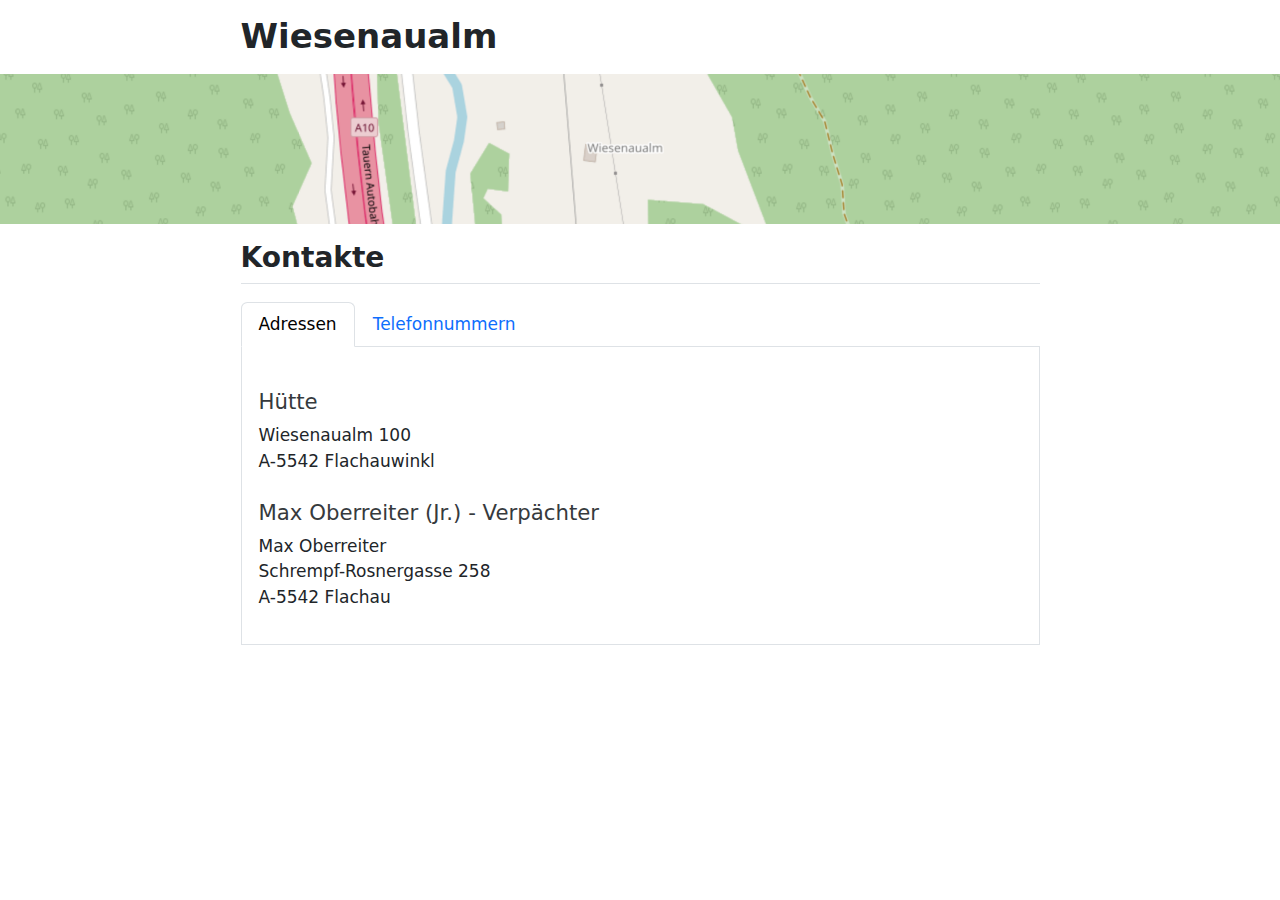
==== index.html @ c43c9911 "first content" ====
<!DOCTYPE html>
<html xmlns="http://www.w3.org/1999/xhtml" lang="en" xml:lang="en"><head>

<meta charset="utf-8">
<meta name="generator" content="quarto-1.4.549">

<meta name="viewport" content="width=device-width, initial-scale=1.0, user-scalable=yes">


<title>Wiesenaualm</title>
<style>
code{white-space: pre-wrap;}
span.smallcaps{font-variant: small-caps;}
div.columns{display: flex; gap: min(4vw, 1.5em);}
div.column{flex: auto; overflow-x: auto;}
div.hanging-indent{margin-left: 1.5em; text-indent: -1.5em;}
ul.task-list{list-style: none;}
ul.task-list li input[type="checkbox"] {
  width: 0.8em;
  margin: 0 0.8em 0.2em -1em; /* quarto-specific, see https://github.com/quarto-dev/quarto-cli/issues/4556 */ 
  vertical-align: middle;
}
</style>


<script src="wiesenaualm_files/libs/clipboard/clipboard.min.js"></script>
<script src="wiesenaualm_files/libs/quarto-html/quarto.js"></script>
<script src="wiesenaualm_files/libs/quarto-html/popper.min.js"></script>
<script src="wiesenaualm_files/libs/quarto-html/tippy.umd.min.js"></script>
<script src="wiesenaualm_files/libs/quarto-html/anchor.min.js"></script>
<link href="wiesenaualm_files/libs/quarto-html/tippy.css" rel="stylesheet">
<link href="wiesenaualm_files/libs/quarto-html/quarto-syntax-highlighting.css" rel="stylesheet" id="quarto-text-highlighting-styles">
<script src="wiesenaualm_files/libs/bootstrap/bootstrap.min.js"></script>
<link href="wiesenaualm_files/libs/bootstrap/bootstrap-icons.css" rel="stylesheet">
<link href="wiesenaualm_files/libs/bootstrap/bootstrap.min.css" rel="stylesheet" id="quarto-bootstrap" data-mode="light">
<script src="wiesenaualm_files/libs/quarto-contrib/glightbox/glightbox.min.js"></script>
<link href="wiesenaualm_files/libs/quarto-contrib/glightbox/glightbox.min.css" rel="stylesheet">
<link href="wiesenaualm_files/libs/quarto-contrib/glightbox/lightbox.css" rel="stylesheet">


</head>

<body class="fullcontent">

<div id="quarto-content" class="page-columns page-rows-contents page-layout-article">

<main class="content page-columns page-full" id="quarto-document-content">

<header id="title-block-header" class="quarto-title-block default">
<div class="quarto-title">
<h1 class="title">Wiesenaualm</h1>
</div>



<div class="quarto-title-meta">

    
  
    
  </div>
  


</header>


<div class="column-screen">
<p><a href="imgs/Screenshot%20from%202024-11-12%2018-49-05.png" class="lightbox" data-gallery="quarto-lightbox-gallery-1"><img src="imgs/Screenshot%20from%202024-11-12%2018-49-05.png" class="img-fluid"></a></p>
</div>
<section id="kontakte" class="level2">
<h2 class="anchored" data-anchor-id="kontakte">Kontakte</h2>
<div class="tabset-margin-container"></div><div class="panel-tabset">
<ul class="nav nav-tabs" role="tablist"><li class="nav-item" role="presentation"><a class="nav-link active" id="tabset-1-1-tab" data-bs-toggle="tab" data-bs-target="#tabset-1-1" role="tab" aria-controls="tabset-1-1" aria-selected="true" href="">Adressen</a></li><li class="nav-item" role="presentation"><a class="nav-link" id="tabset-1-2-tab" data-bs-toggle="tab" data-bs-target="#tabset-1-2" role="tab" aria-controls="tabset-1-2" aria-selected="false" href="">Telefonnummern</a></li></ul>
<div class="tab-content">
<div id="tabset-1-1" class="tab-pane active" role="tabpanel" aria-labelledby="tabset-1-1-tab">
<section id="hütte" class="level4">
<h4 class="anchored" data-anchor-id="hütte">Hütte</h4>
<p>Wiesenaualm 100<br>
A-5542 Flachauwinkl</p>
</section>
<section id="max-oberreiter-jr.---verpächter" class="level4">
<h4 class="anchored" data-anchor-id="max-oberreiter-jr.---verpächter">Max Oberreiter (Jr.) - Verpächter</h4>
<p>Max Oberreiter<br>
Schrempf-Rosnergasse 258<br>
A-5542 Flachau</p>
</section>
</div>
<div id="tabset-1-2" class="tab-pane" role="tabpanel" aria-labelledby="tabset-1-2-tab">
<p><strong>Tim Appelhans</strong>: +49 (0)179 / 1021830</p>
</div>
</div>
</div>
</section>

</main>
<!-- /main column -->
<script id="quarto-html-after-body" type="application/javascript">
window.document.addEventListener("DOMContentLoaded", function (event) {
  const toggleBodyColorMode = (bsSheetEl) => {
    const mode = bsSheetEl.getAttribute("data-mode");
    const bodyEl = window.document.querySelector("body");
    if (mode === "dark") {
      bodyEl.classList.add("quarto-dark");
      bodyEl.classList.remove("quarto-light");
    } else {
      bodyEl.classList.add("quarto-light");
      bodyEl.classList.remove("quarto-dark");
    }
  }
  const toggleBodyColorPrimary = () => {
    const bsSheetEl = window.document.querySelector("link#quarto-bootstrap");
    if (bsSheetEl) {
      toggleBodyColorMode(bsSheetEl);
    }
  }
  toggleBodyColorPrimary();  
  const icon = "";
  const anchorJS = new window.AnchorJS();
  anchorJS.options = {
    placement: 'right',
    icon: icon
  };
  anchorJS.add('.anchored');
  const isCodeAnnotation = (el) => {
    for (const clz of el.classList) {
      if (clz.startsWith('code-annotation-')) {                     
        return true;
      }
    }
    return false;
  }
  const clipboard = new window.ClipboardJS('.code-copy-button', {
    text: function(trigger) {
      const codeEl = trigger.previousElementSibling.cloneNode(true);
      for (const childEl of codeEl.children) {
        if (isCodeAnnotation(childEl)) {
          childEl.remove();
        }
      }
      return codeEl.innerText;
    }
  });
  clipboard.on('success', function(e) {
    // button target
    const button = e.trigger;
    // don't keep focus
    button.blur();
    // flash "checked"
    button.classList.add('code-copy-button-checked');
    var currentTitle = button.getAttribute("title");
    button.setAttribute("title", "Copied!");
    let tooltip;
    if (window.bootstrap) {
      button.setAttribute("data-bs-toggle", "tooltip");
      button.setAttribute("data-bs-placement", "left");
      button.setAttribute("data-bs-title", "Copied!");
      tooltip = new bootstrap.Tooltip(button, 
        { trigger: "manual", 
          customClass: "code-copy-button-tooltip",
          offset: [0, -8]});
      tooltip.show();    
    }
    setTimeout(function() {
      if (tooltip) {
        tooltip.hide();
        button.removeAttribute("data-bs-title");
        button.removeAttribute("data-bs-toggle");
        button.removeAttribute("data-bs-placement");
      }
      button.setAttribute("title", currentTitle);
      button.classList.remove('code-copy-button-checked');
    }, 1000);
    // clear code selection
    e.clearSelection();
  });
  function tippyHover(el, contentFn, onTriggerFn, onUntriggerFn) {
    const config = {
      allowHTML: true,
      maxWidth: 500,
      delay: 100,
      arrow: false,
      appendTo: function(el) {
          return el.parentElement;
      },
      interactive: true,
      interactiveBorder: 10,
      theme: 'quarto',
      placement: 'bottom-start',
    };
    if (contentFn) {
      config.content = contentFn;
    }
    if (onTriggerFn) {
      config.onTrigger = onTriggerFn;
    }
    if (onUntriggerFn) {
      config.onUntrigger = onUntriggerFn;
    }
    window.tippy(el, config); 
  }
  const noterefs = window.document.querySelectorAll('a[role="doc-noteref"]');
  for (var i=0; i<noterefs.length; i++) {
    const ref = noterefs[i];
    tippyHover(ref, function() {
      // use id or data attribute instead here
      let href = ref.getAttribute('data-footnote-href') || ref.getAttribute('href');
      try { href = new URL(href).hash; } catch {}
      const id = href.replace(/^#\/?/, "");
      const note = window.document.getElementById(id);
      return note.innerHTML;
    });
  }
  const xrefs = window.document.querySelectorAll('a.quarto-xref');
  const processXRef = (id, note) => {
    // Strip column container classes
    const stripColumnClz = (el) => {
      el.classList.remove("page-full", "page-columns");
      if (el.children) {
        for (const child of el.children) {
          stripColumnClz(child);
        }
      }
    }
    stripColumnClz(note)
    if (id === null || id.startsWith('sec-')) {
      // Special case sections, only their first couple elements
      const container = document.createElement("div");
      if (note.children && note.children.length > 2) {
        container.appendChild(note.children[0].cloneNode(true));
        for (let i = 1; i < note.children.length; i++) {
          const child = note.children[i];
          if (child.tagName === "P" && child.innerText === "") {
            continue;
          } else {
            container.appendChild(child.cloneNode(true));
            break;
          }
        }
        if (window.Quarto?.typesetMath) {
          window.Quarto.typesetMath(container);
        }
        return container.innerHTML
      } else {
        if (window.Quarto?.typesetMath) {
          window.Quarto.typesetMath(note);
        }
        return note.innerHTML;
      }
    } else {
      // Remove any anchor links if they are present
      const anchorLink = note.querySelector('a.anchorjs-link');
      if (anchorLink) {
        anchorLink.remove();
      }
      if (window.Quarto?.typesetMath) {
        window.Quarto.typesetMath(note);
      }
      // TODO in 1.5, we should make sure this works without a callout special case
      if (note.classList.contains("callout")) {
        return note.outerHTML;
      } else {
        return note.innerHTML;
      }
    }
  }
  for (var i=0; i<xrefs.length; i++) {
    const xref = xrefs[i];
    tippyHover(xref, undefined, function(instance) {
      instance.disable();
      let url = xref.getAttribute('href');
      let hash = undefined; 
      if (url.startsWith('#')) {
        hash = url;
      } else {
        try { hash = new URL(url).hash; } catch {}
      }
      if (hash) {
        const id = hash.replace(/^#\/?/, "");
        const note = window.document.getElementById(id);
        if (note !== null) {
          try {
            const html = processXRef(id, note.cloneNode(true));
            instance.setContent(html);
          } finally {
            instance.enable();
            instance.show();
          }
        } else {
          // See if we can fetch this
          fetch(url.split('#')[0])
          .then(res => res.text())
          .then(html => {
            const parser = new DOMParser();
            const htmlDoc = parser.parseFromString(html, "text/html");
            const note = htmlDoc.getElementById(id);
            if (note !== null) {
              const html = processXRef(id, note);
              instance.setContent(html);
            } 
          }).finally(() => {
            instance.enable();
            instance.show();
          });
        }
      } else {
        // See if we can fetch a full url (with no hash to target)
        // This is a special case and we should probably do some content thinning / targeting
        fetch(url)
        .then(res => res.text())
        .then(html => {
          const parser = new DOMParser();
          const htmlDoc = parser.parseFromString(html, "text/html");
          const note = htmlDoc.querySelector('main.content');
          if (note !== null) {
            // This should only happen for chapter cross references
            // (since there is no id in the URL)
            // remove the first header
            if (note.children.length > 0 && note.children[0].tagName === "HEADER") {
              note.children[0].remove();
            }
            const html = processXRef(null, note);
            instance.setContent(html);
          } 
        }).finally(() => {
          instance.enable();
          instance.show();
        });
      }
    }, function(instance) {
    });
  }
      let selectedAnnoteEl;
      const selectorForAnnotation = ( cell, annotation) => {
        let cellAttr = 'data-code-cell="' + cell + '"';
        let lineAttr = 'data-code-annotation="' +  annotation + '"';
        const selector = 'span[' + cellAttr + '][' + lineAttr + ']';
        return selector;
      }
      const selectCodeLines = (annoteEl) => {
        const doc = window.document;
        const targetCell = annoteEl.getAttribute("data-target-cell");
        const targetAnnotation = annoteEl.getAttribute("data-target-annotation");
        const annoteSpan = window.document.querySelector(selectorForAnnotation(targetCell, targetAnnotation));
        const lines = annoteSpan.getAttribute("data-code-lines").split(",");
        const lineIds = lines.map((line) => {
          return targetCell + "-" + line;
        })
        let top = null;
        let height = null;
        let parent = null;
        if (lineIds.length > 0) {
            //compute the position of the single el (top and bottom and make a div)
            const el = window.document.getElementById(lineIds[0]);
            top = el.offsetTop;
            height = el.offsetHeight;
            parent = el.parentElement.parentElement;
          if (lineIds.length > 1) {
            const lastEl = window.document.getElementById(lineIds[lineIds.length - 1]);
            const bottom = lastEl.offsetTop + lastEl.offsetHeight;
            height = bottom - top;
          }
          if (top !== null && height !== null && parent !== null) {
            // cook up a div (if necessary) and position it 
            let div = window.document.getElementById("code-annotation-line-highlight");
            if (div === null) {
              div = window.document.createElement("div");
              div.setAttribute("id", "code-annotation-line-highlight");
              div.style.position = 'absolute';
              parent.appendChild(div);
            }
            div.style.top = top - 2 + "px";
            div.style.height = height + 4 + "px";
            div.style.left = 0;
            let gutterDiv = window.document.getElementById("code-annotation-line-highlight-gutter");
            if (gutterDiv === null) {
              gutterDiv = window.document.createElement("div");
              gutterDiv.setAttribute("id", "code-annotation-line-highlight-gutter");
              gutterDiv.style.position = 'absolute';
              const codeCell = window.document.getElementById(targetCell);
              const gutter = codeCell.querySelector('.code-annotation-gutter');
              gutter.appendChild(gutterDiv);
            }
            gutterDiv.style.top = top - 2 + "px";
            gutterDiv.style.height = height + 4 + "px";
          }
          selectedAnnoteEl = annoteEl;
        }
      };
      const unselectCodeLines = () => {
        const elementsIds = ["code-annotation-line-highlight", "code-annotation-line-highlight-gutter"];
        elementsIds.forEach((elId) => {
          const div = window.document.getElementById(elId);
          if (div) {
            div.remove();
          }
        });
        selectedAnnoteEl = undefined;
      };
        // Handle positioning of the toggle
    window.addEventListener(
      "resize",
      throttle(() => {
        elRect = undefined;
        if (selectedAnnoteEl) {
          selectCodeLines(selectedAnnoteEl);
        }
      }, 10)
    );
    function throttle(fn, ms) {
    let throttle = false;
    let timer;
      return (...args) => {
        if(!throttle) { // first call gets through
            fn.apply(this, args);
            throttle = true;
        } else { // all the others get throttled
            if(timer) clearTimeout(timer); // cancel #2
            timer = setTimeout(() => {
              fn.apply(this, args);
              timer = throttle = false;
            }, ms);
        }
      };
    }
      // Attach click handler to the DT
      const annoteDls = window.document.querySelectorAll('dt[data-target-cell]');
      for (const annoteDlNode of annoteDls) {
        annoteDlNode.addEventListener('click', (event) => {
          const clickedEl = event.target;
          if (clickedEl !== selectedAnnoteEl) {
            unselectCodeLines();
            const activeEl = window.document.querySelector('dt[data-target-cell].code-annotation-active');
            if (activeEl) {
              activeEl.classList.remove('code-annotation-active');
            }
            selectCodeLines(clickedEl);
            clickedEl.classList.add('code-annotation-active');
          } else {
            // Unselect the line
            unselectCodeLines();
            clickedEl.classList.remove('code-annotation-active');
          }
        });
      }
  const findCites = (el) => {
    const parentEl = el.parentElement;
    if (parentEl) {
      const cites = parentEl.dataset.cites;
      if (cites) {
        return {
          el,
          cites: cites.split(' ')
        };
      } else {
        return findCites(el.parentElement)
      }
    } else {
      return undefined;
    }
  };
  var bibliorefs = window.document.querySelectorAll('a[role="doc-biblioref"]');
  for (var i=0; i<bibliorefs.length; i++) {
    const ref = bibliorefs[i];
    const citeInfo = findCites(ref);
    if (citeInfo) {
      tippyHover(citeInfo.el, function() {
        var popup = window.document.createElement('div');
        citeInfo.cites.forEach(function(cite) {
          var citeDiv = window.document.createElement('div');
          citeDiv.classList.add('hanging-indent');
          citeDiv.classList.add('csl-entry');
          var biblioDiv = window.document.getElementById('ref-' + cite);
          if (biblioDiv) {
            citeDiv.innerHTML = biblioDiv.innerHTML;
          }
          popup.appendChild(citeDiv);
        });
        return popup.innerHTML;
      });
    }
  }
});
</script>
</div> <!-- /content -->
<script>var lightboxQuarto = GLightbox({"loop":false,"descPosition":"bottom","openEffect":"zoom","closeEffect":"zoom","selector":".lightbox"});
window.onload = () => {
  lightboxQuarto.on('slide_before_load', (data) => {
    const { slideIndex, slideNode, slideConfig, player, trigger } = data;
    const href = trigger.getAttribute('href');
    if (href !== null) {
      const imgEl = window.document.querySelector(`a[href="${href}"] img`);
      if (imgEl !== null) {
        const srcAttr = imgEl.getAttribute("src");
        if (srcAttr && srcAttr.startsWith("data:")) {
          slideConfig.href = srcAttr;
        }
      }
    } 
  });

  lightboxQuarto.on('slide_after_load', (data) => {
    const { slideIndex, slideNode, slideConfig, player, trigger } = data;
    if (window.Quarto?.typesetMath) {
      window.Quarto.typesetMath(slideNode);
    }
  });

};
          </script>




</body></html>
---- wiesenaualm_files/libs/quarto-html/tippy.css ----
.tippy-box[data-animation=fade][data-state=hidden]{opacity:0}[data-tippy-root]{max-width:calc(100vw - 10px)}.tippy-box{position:relative;background-color:#333;color:#fff;border-radius:4px;font-size:14px;line-height:1.4;white-space:normal;outline:0;transition-property:transform,visibility,opacity}.tippy-box[data-placement^=top]>.tippy-arrow{bottom:0}.tippy-box[data-placement^=top]>.tippy-arrow:before{bottom:-7px;left:0;border-width:8px 8px 0;border-top-color:initial;transform-origin:center top}.tippy-box[data-placement^=bottom]>.tippy-arrow{top:0}.tippy-box[data-placement^=bottom]>.tippy-arrow:before{top:-7px;left:0;border-width:0 8px 8px;border-bottom-color:initial;transform-origin:center bottom}.tippy-box[data-placement^=left]>.tippy-arrow{right:0}.tippy-box[data-placement^=left]>.tippy-arrow:before{border-width:8px 0 8px 8px;border-left-color:initial;right:-7px;transform-origin:center left}.tippy-box[data-placement^=right]>.tippy-arrow{left:0}.tippy-box[data-placement^=right]>.tippy-arrow:before{left:-7px;border-width:8px 8px 8px 0;border-right-color:initial;transform-origin:center right}.tippy-box[data-inertia][data-state=visible]{transition-timing-function:cubic-bezier(.54,1.5,.38,1.11)}.tippy-arrow{width:16px;height:16px;color:#333}.tippy-arrow:before{content:"";position:absolute;border-color:transparent;border-style:solid}.tippy-content{position:relative;padding:5px 9px;z-index:1}
---- wiesenaualm_files/libs/quarto-html/quarto-syntax-highlighting.css ----
/* quarto syntax highlight colors */
:root {
  --quarto-hl-ot-color: #003B4F;
  --quarto-hl-at-color: #657422;
  --quarto-hl-ss-color: #20794D;
  --quarto-hl-an-color: #5E5E5E;
  --quarto-hl-fu-color: #4758AB;
  --quarto-hl-st-color: #20794D;
  --quarto-hl-cf-color: #003B4F;
  --quarto-hl-op-color: #5E5E5E;
  --quarto-hl-er-color: #AD0000;
  --quarto-hl-bn-color: #AD0000;
  --quarto-hl-al-color: #AD0000;
  --quarto-hl-va-color: #111111;
  --quarto-hl-bu-color: inherit;
  --quarto-hl-ex-color: inherit;
  --quarto-hl-pp-color: #AD0000;
  --quarto-hl-in-color: #5E5E5E;
  --quarto-hl-vs-color: #20794D;
  --quarto-hl-wa-color: #5E5E5E;
  --quarto-hl-do-color: #5E5E5E;
  --quarto-hl-im-color: #00769E;
  --quarto-hl-ch-color: #20794D;
  --quarto-hl-dt-color: #AD0000;
  --quarto-hl-fl-color: #AD0000;
  --quarto-hl-co-color: #5E5E5E;
  --quarto-hl-cv-color: #5E5E5E;
  --quarto-hl-cn-color: #8f5902;
  --quarto-hl-sc-color: #5E5E5E;
  --quarto-hl-dv-color: #AD0000;
  --quarto-hl-kw-color: #003B4F;
}

/* other quarto variables */
:root {
  --quarto-font-monospace: SFMono-Regular, Menlo, Monaco, Consolas, "Liberation Mono", "Courier New", monospace;
}

pre > code.sourceCode > span {
  color: #003B4F;
}

code span {
  color: #003B4F;
}

code.sourceCode > span {
  color: #003B4F;
}

div.sourceCode,
div.sourceCode pre.sourceCode {
  color: #003B4F;
}

code span.ot {
  color: #003B4F;
  font-style: inherit;
}

code span.at {
  color: #657422;
  font-style: inherit;
}

code span.ss {
  color: #20794D;
  font-style: inherit;
}

code span.an {
  color: #5E5E5E;
  font-style: inherit;
}

code span.fu {
  color: #4758AB;
  font-style: inherit;
}

code span.st {
  color: #20794D;
  font-style: inherit;
}

code span.cf {
  color: #003B4F;
  font-style: inherit;
}

code span.op {
  color: #5E5E5E;
  font-style: inherit;
}

code span.er {
  color: #AD0000;
  font-style: inherit;
}

code span.bn {
  color: #AD0000;
  font-style: inherit;
}

code span.al {
  color: #AD0000;
  font-style: inherit;
}

code span.va {
  color: #111111;
  font-style: inherit;
}

code span.bu {
  font-style: inherit;
}

code span.ex {
  font-style: inherit;
}

code span.pp {
  color: #AD0000;
  font-style: inherit;
}

code span.in {
  color: #5E5E5E;
  font-style: inherit;
}

code span.vs {
  color: #20794D;
  font-style: inherit;
}

code span.wa {
  color: #5E5E5E;
  font-style: italic;
}

code span.do {
  color: #5E5E5E;
  font-style: italic;
}

code span.im {
  color: #00769E;
  font-style: inherit;
}

code span.ch {
  color: #20794D;
  font-style: inherit;
}

code span.dt {
  color: #AD0000;
  font-style: inherit;
}

code span.fl {
  color: #AD0000;
  font-style: inherit;
}

code span.co {
  color: #5E5E5E;
  font-style: inherit;
}

code span.cv {
  color: #5E5E5E;
  font-style: italic;
}

code span.cn {
  color: #8f5902;
  font-style: inherit;
}

code span.sc {
  color: #5E5E5E;
  font-style: inherit;
}

code span.dv {
  color: #AD0000;
  font-style: inherit;
}

code span.kw {
  color: #003B4F;
  font-style: inherit;
}

.prevent-inlining {
  content: "</";
}

/*# sourceMappingURL=debc5d5d77c3f9108843748ff7464032.css.map */
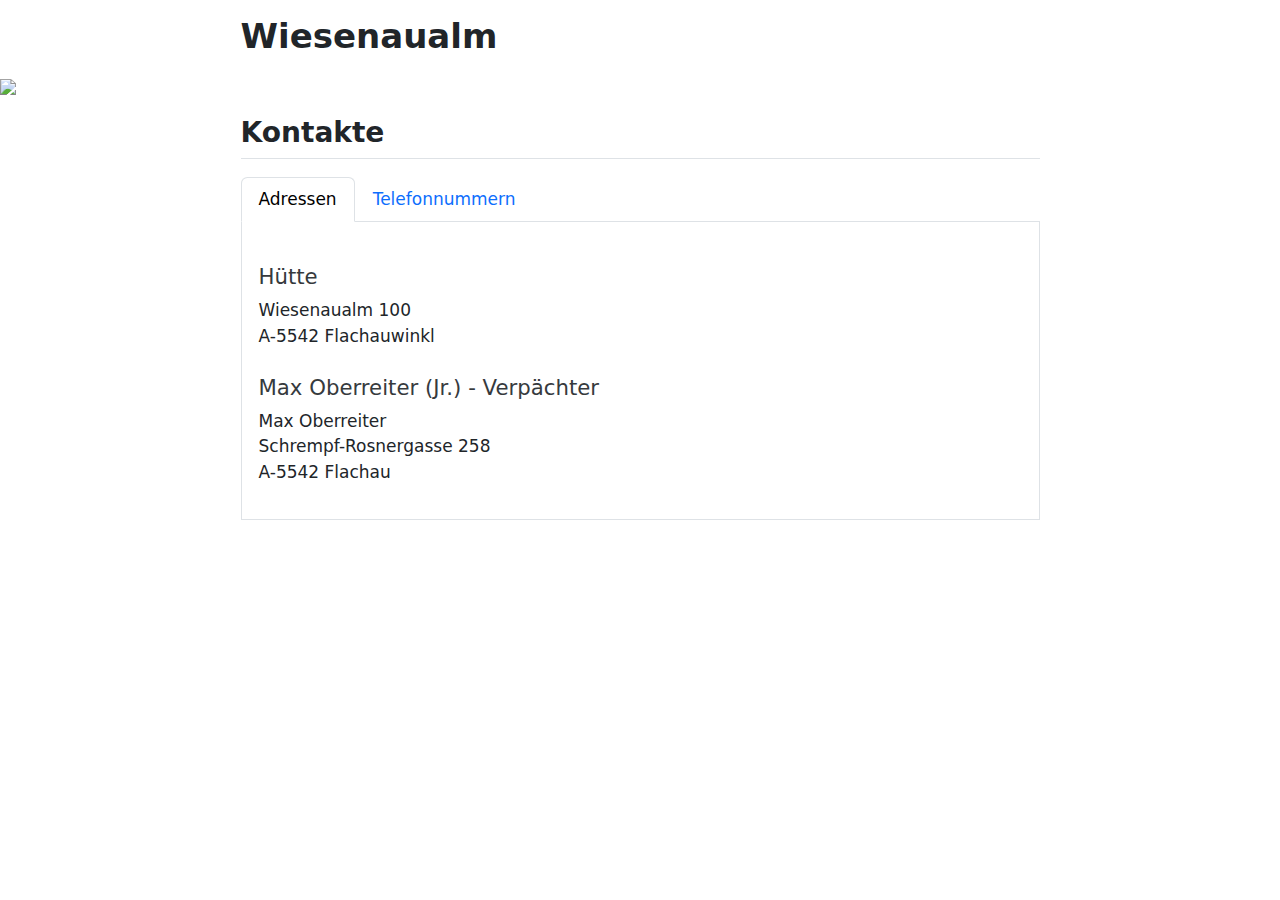
==== commit 317e9d49: "next iteration" ====
--- a/index.html
+++ b/index.html
@@ -36,6 +36,16 @@
 <script src="wiesenaualm_files/libs/quarto-contrib/glightbox/glightbox.min.js"></script>
 <link href="wiesenaualm_files/libs/quarto-contrib/glightbox/glightbox.min.css" rel="stylesheet">
 <link href="wiesenaualm_files/libs/quarto-contrib/glightbox/lightbox.css" rel="stylesheet">
+<link href="wiesenaualm_files/libs/htmltools-fill-0.5.8.1/fill.css" rel="stylesheet">
+<script src="wiesenaualm_files/libs/htmlwidgets-1.6.4/htmlwidgets.js"></script>
+<link href="wiesenaualm_files/libs/datatables-css-0.0.0/datatables-crosstalk.css" rel="stylesheet">
+<script src="wiesenaualm_files/libs/datatables-binding-0.33/datatables.js"></script>
+<script src="wiesenaualm_files/libs/jquery-3.6.0/jquery-3.6.0.min.js"></script>
+<link href="wiesenaualm_files/libs/dt-core-1.13.6/css/jquery.dataTables.min.css" rel="stylesheet">
+<link href="wiesenaualm_files/libs/dt-core-1.13.6/css/jquery.dataTables.extra.css" rel="stylesheet">
+<script src="wiesenaualm_files/libs/dt-core-1.13.6/js/jquery.dataTables.min.js"></script>
+<link href="wiesenaualm_files/libs/crosstalk-1.2.1/css/crosstalk.min.css" rel="stylesheet">
+<script src="wiesenaualm_files/libs/crosstalk-1.2.1/js/crosstalk.min.js"></script>
 
 
 </head>
@@ -66,7 +76,7 @@
 
 
 <div class="column-screen">
-<p><a href="imgs/Screenshot%20from%202024-11-12%2018-49-05.png" class="lightbox" data-gallery="quarto-lightbox-gallery-1"><img src="imgs/Screenshot%20from%202024-11-12%2018-49-05.png" class="img-fluid"></a></p>
+<p><a href="imgs/Screenshot%20from%202024-11-12%2019-21-25.png" class="lightbox" data-gallery="quarto-lightbox-gallery-1"><img src="imgs/Screenshot%20from%202024-11-12%2019-21-25.png" class="img-fluid"></a></p>
 </div>
 <section id="kontakte" class="level2">
 <h2 class="anchored" data-anchor-id="kontakte">Kontakte</h2>
@@ -87,7 +97,12 @@
 </section>
 </div>
 <div id="tabset-1-2" class="tab-pane" role="tabpanel" aria-labelledby="tabset-1-2-tab">
-<p><strong>Tim Appelhans</strong>: +49 (0)179 / 1021830</p>
+<div class="cell">
+<div class="cell-output-display">
+<div class="datatables html-widget html-fill-item" id="htmlwidget-7864ea153eaa26bbb5ed" style="width:100%;height:auto;"></div>
+<script type="application/json" data-for="htmlwidget-7864ea153eaa26bbb5ed">{"x":{"filter":"none","vertical":false,"data":[["1","2","3"],["Tim Appelhans","Lars Albrecht","Max Oberreiter (Jr.)"],["+49 179 1021830","+49 160 7465430","+43 664 3807304"]],"container":"<table class=\"display\">\n  <thead>\n    <tr>\n      <th> <\/th>\n      <th>Name<\/th>\n      <th>Telefonnummer<\/th>\n    <\/tr>\n  <\/thead>\n<\/table>","options":{"columnDefs":[{"orderable":false,"targets":0},{"name":" ","targets":0},{"name":"Name","targets":1},{"name":"Telefonnummer","targets":2}],"order":[],"autoWidth":false,"orderClasses":false}},"evals":[],"jsHooks":[]}</script>
+</div>
+</div>
 </div>
 </div>
 </div>
@@ -483,7 +498,7 @@
 });
 </script>
 </div> <!-- /content -->
-<script>var lightboxQuarto = GLightbox({"loop":false,"descPosition":"bottom","openEffect":"zoom","closeEffect":"zoom","selector":".lightbox"});
+<script>var lightboxQuarto = GLightbox({"selector":".lightbox","closeEffect":"zoom","loop":false,"openEffect":"zoom","descPosition":"bottom"});
 window.onload = () => {
   lightboxQuarto.on('slide_before_load', (data) => {
     const { slideIndex, slideNode, slideConfig, player, trigger } = data;
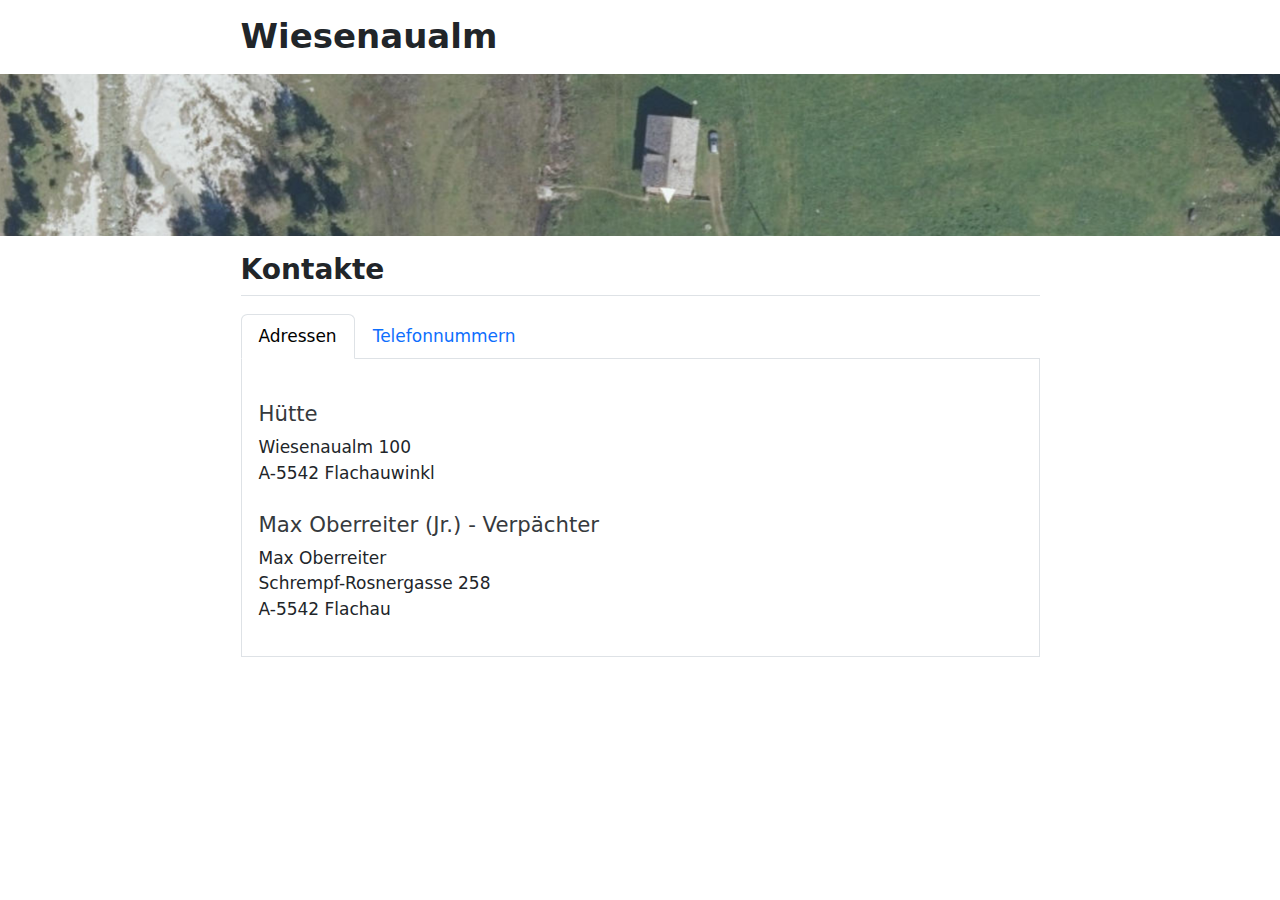
==== commit 5966a8bf: "delete phone numbers" ====
--- a/index.html
+++ b/index.html
@@ -99,8 +99,8 @@
 <div id="tabset-1-2" class="tab-pane" role="tabpanel" aria-labelledby="tabset-1-2-tab">
 <div class="cell">
 <div class="cell-output-display">
-<div class="datatables html-widget html-fill-item" id="htmlwidget-7864ea153eaa26bbb5ed" style="width:100%;height:auto;"></div>
-<script type="application/json" data-for="htmlwidget-7864ea153eaa26bbb5ed">{"x":{"filter":"none","vertical":false,"data":[["1","2","3"],["Tim Appelhans","Lars Albrecht","Max Oberreiter (Jr.)"],["+49 179 1021830","+49 160 7465430","+43 664 3807304"]],"container":"<table class=\"display\">\n  <thead>\n    <tr>\n      <th> <\/th>\n      <th>Name<\/th>\n      <th>Telefonnummer<\/th>\n    <\/tr>\n  <\/thead>\n<\/table>","options":{"columnDefs":[{"orderable":false,"targets":0},{"name":" ","targets":0},{"name":"Name","targets":1},{"name":"Telefonnummer","targets":2}],"order":[],"autoWidth":false,"orderClasses":false}},"evals":[],"jsHooks":[]}</script>
+<div class="datatables html-widget html-fill-item" id="htmlwidget-a1fda2cf8482679ac6a8" style="width:100%;height:auto;"></div>
+<script type="application/json" data-for="htmlwidget-a1fda2cf8482679ac6a8">{"x":{"filter":"none","vertical":false,"data":[["1","2","3"],["Tim Appelhans","Lars Albrecht","Max Oberreiter (Jr.)"],["+49 XXX XXXXXXX","+49 XXX XXXXXXX","+43 XXX XXXXXXX"]],"container":"<table class=\"display\">\n  <thead>\n    <tr>\n      <th> <\/th>\n      <th>Name<\/th>\n      <th>Telefonnummer<\/th>\n    <\/tr>\n  <\/thead>\n<\/table>","options":{"columnDefs":[{"orderable":false,"targets":0},{"name":" ","targets":0},{"name":"Name","targets":1},{"name":"Telefonnummer","targets":2}],"order":[],"autoWidth":false,"orderClasses":false}},"evals":[],"jsHooks":[]}</script>
 </div>
 </div>
 </div>
@@ -498,7 +498,7 @@
 });
 </script>
 </div> <!-- /content -->
-<script>var lightboxQuarto = GLightbox({"selector":".lightbox","closeEffect":"zoom","loop":false,"openEffect":"zoom","descPosition":"bottom"});
+<script>var lightboxQuarto = GLightbox({"selector":".lightbox","loop":false,"descPosition":"bottom","closeEffect":"zoom","openEffect":"zoom"});
 window.onload = () => {
   lightboxQuarto.on('slide_before_load', (data) => {
     const { slideIndex, slideNode, slideConfig, player, trigger } = data;
--- a/wiesenaualm_files/libs/htmltools-fill-0.5.8.1/fill.css
+++ b/wiesenaualm_files/libs/htmltools-fill-0.5.8.1/fill.css
@@ -0,0 +1,21 @@
+@layer htmltools {
+  .html-fill-container {
+    display: flex;
+    flex-direction: column;
+    /* Prevent the container from expanding vertically or horizontally beyond its
+    parent's constraints. */
+    min-height: 0;
+    min-width: 0;
+  }
+  .html-fill-container > .html-fill-item {
+    /* Fill items can grow and shrink freely within
+    available vertical space in fillable container */
+    flex: 1 1 auto;
+    min-height: 0;
+    min-width: 0;
+  }
+  .html-fill-container > :not(.html-fill-item) {
+    /* Prevent shrinking or growing of non-fill items */
+    flex: 0 0 auto;
+  }
+}
--- a/wiesenaualm_files/libs/datatables-css-0.0.0/datatables-crosstalk.css
+++ b/wiesenaualm_files/libs/datatables-css-0.0.0/datatables-crosstalk.css
@@ -0,0 +1,32 @@
+.dt-crosstalk-fade {
+  opacity: 0.2;
+}
+
+html body div.DTS div.dataTables_scrollBody {
+  background: none;
+}
+
+
+/*
+Fix https://github.com/rstudio/DT/issues/563
+If the `table.display` is set to "block" (e.g., pkgdown), the browser will display
+datatable objects strangely. The search panel and the page buttons will still be
+in full-width but the table body will be "compact" and shorter.
+In therory, having this attributes will affect `dom="t"`
+with `display: block` users. But in reality, there should be no one.
+We may remove the below lines in the future if the upstream agree to have this there.
+See https://github.com/DataTables/DataTablesSrc/issues/160
+*/
+
+table.dataTable {
+  display: table;
+}
+
+
+/*
+When DTOutput(fill = TRUE), it receives a .html-fill-item class (via htmltools::bindFillRole()), which effectively amounts to `flex: 1 1 auto`. That's mostly fine, but the case where `fillContainer=TRUE`+`height:auto`+`flex-basis:auto` and the container (e.g., a bslib::card()) doesn't have a defined height is a bit problematic since the table wants to fit the parent but the parent wants to fit the table, which results pretty small table height (maybe because there is a minimum height somewhere?). It seems better in this case to impose a 400px height default for the table, which we can do by setting `flex-basis` to 400px (the table is still allowed to grow/shrink when the container has an opinionated height).
+*/
+
+.html-fill-container > .html-fill-item.datatables {
+  flex-basis: 400px;
+}
--- a/wiesenaualm_files/libs/crosstalk-1.2.1/css/crosstalk.min.css
+++ b/wiesenaualm_files/libs/crosstalk-1.2.1/css/crosstalk.min.css
@@ -0,0 +1 @@
+.container-fluid.crosstalk-bscols{margin-left:-30px;margin-right:-30px;white-space:normal}body>.container-fluid.crosstalk-bscols{margin-left:auto;margin-right:auto}.crosstalk-input-checkboxgroup .crosstalk-options-group .crosstalk-options-column{display:inline-block;padding-right:12px;vertical-align:top}@media only screen and (max-width: 480px){.crosstalk-input-checkboxgroup .crosstalk-options-group .crosstalk-options-column{display:block;padding-right:inherit}}.crosstalk-input{margin-bottom:15px}.crosstalk-input .control-label{margin-bottom:0;vertical-align:middle}.crosstalk-input input[type="checkbox"]{margin:4px 0 0;margin-top:1px;line-height:normal}.crosstalk-input .checkbox{position:relative;display:block;margin-top:10px;margin-bottom:10px}.crosstalk-input .checkbox>label{padding-left:20px;margin-bottom:0;font-weight:400;cursor:pointer}.crosstalk-input .checkbox input[type="checkbox"],.crosstalk-input .checkbox-inline input[type="checkbox"]{position:absolute;margin-top:2px;margin-left:-20px}.crosstalk-input .checkbox+.checkbox{margin-top:-5px}.crosstalk-input .checkbox-inline{position:relative;display:inline-block;padding-left:20px;margin-bottom:0;font-weight:400;vertical-align:middle;cursor:pointer}.crosstalk-input .checkbox-inline+.checkbox-inline{margin-top:0;margin-left:10px}
